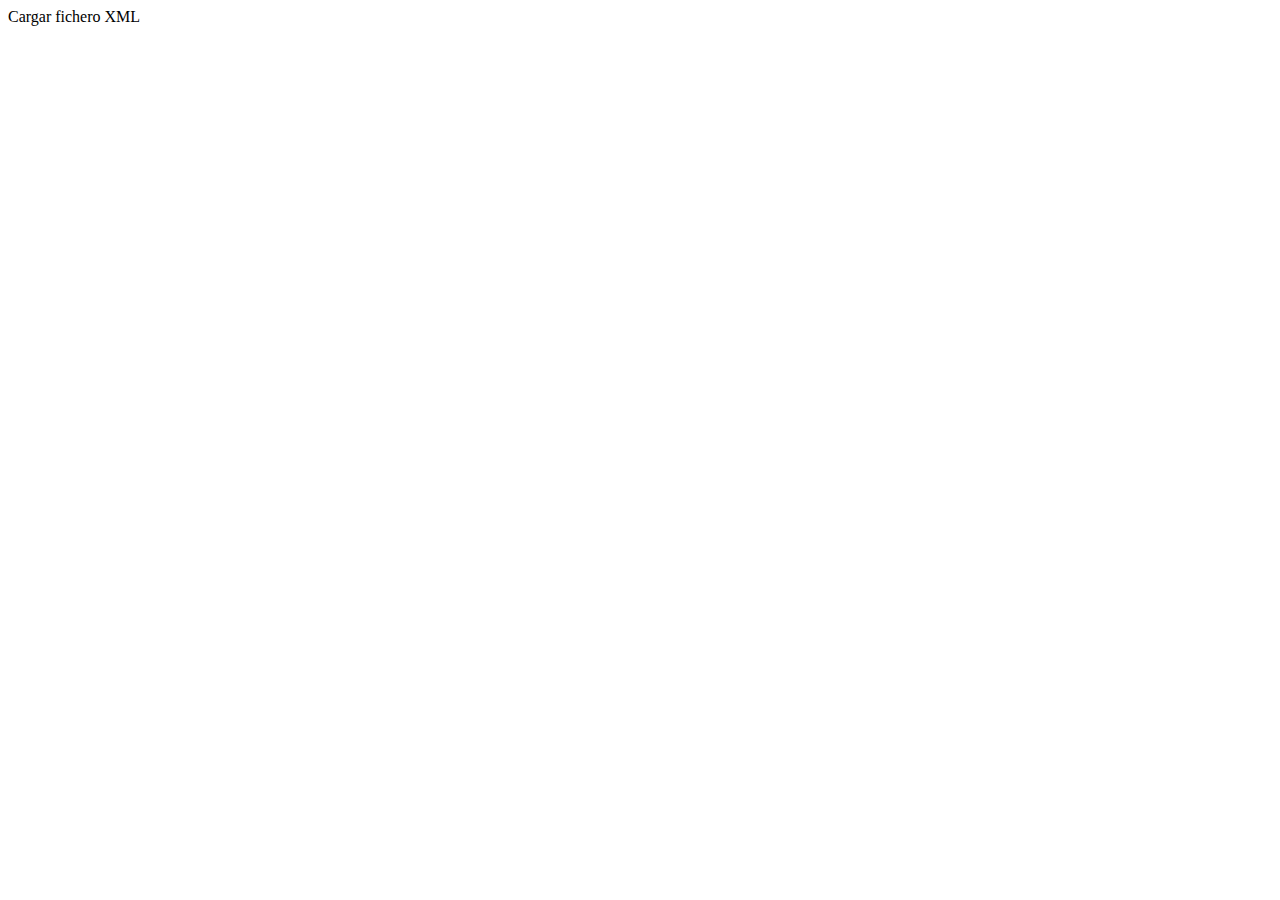
==== Ejercicio1/index.html @ 5df493b8 "Add files via upload" ====
<!DOCTYPE>
<html>
    <head>
        <meta charset="UTF-8"/>
        <title>Leer fichero XML y TXT</title>
    </head>
    <body>
		<div>Cargar fichero XML</div>
		<div id="ficheroXML"></div>
        <script src="ajax.js"></script>
        <script src="leerFicheroXML.js"></script>
	</body>
</html>
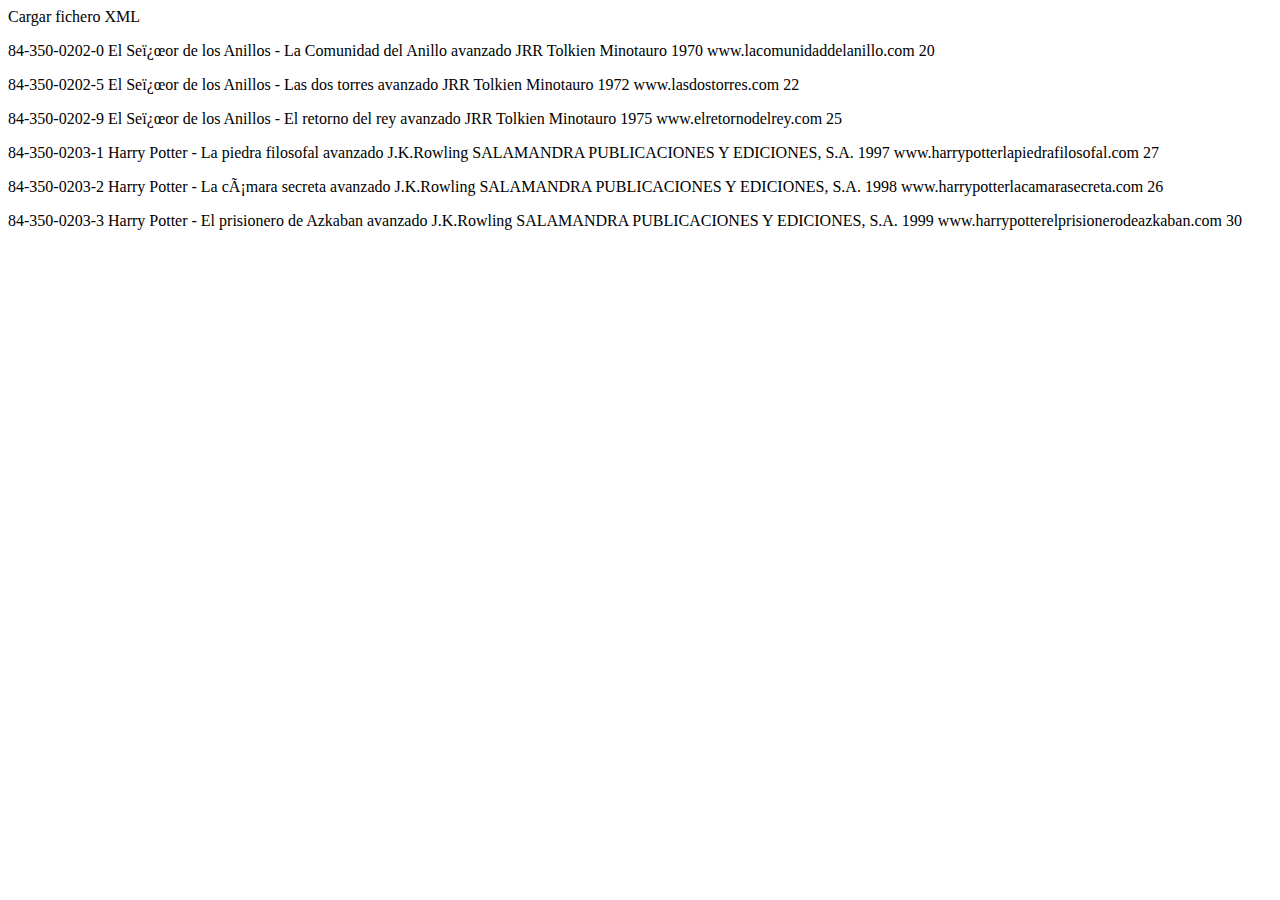
==== commit 09a1ab32: "cambios" ====
--- a/Ejercicio1/index.html
+++ b/Ejercicio1/index.html
@@ -4,10 +4,12 @@
     <head>
         <meta charset="UTF-8"/>
         <title>Leer fichero XML y TXT</title>
+        <link href="index.CSS" rel="stylesheet" media="all" type="text/css" />
     </head>
     <body>
 		<div>Cargar fichero XML</div>
-		<div id="ficheroXML"></div>
+		<div id="ContenedorLibros"></div>
+        <div id = "Tabla"></div>
         <script src="ajax.js"></script>
         <script src="leerFicheroXML.js"></script>
 	</body>
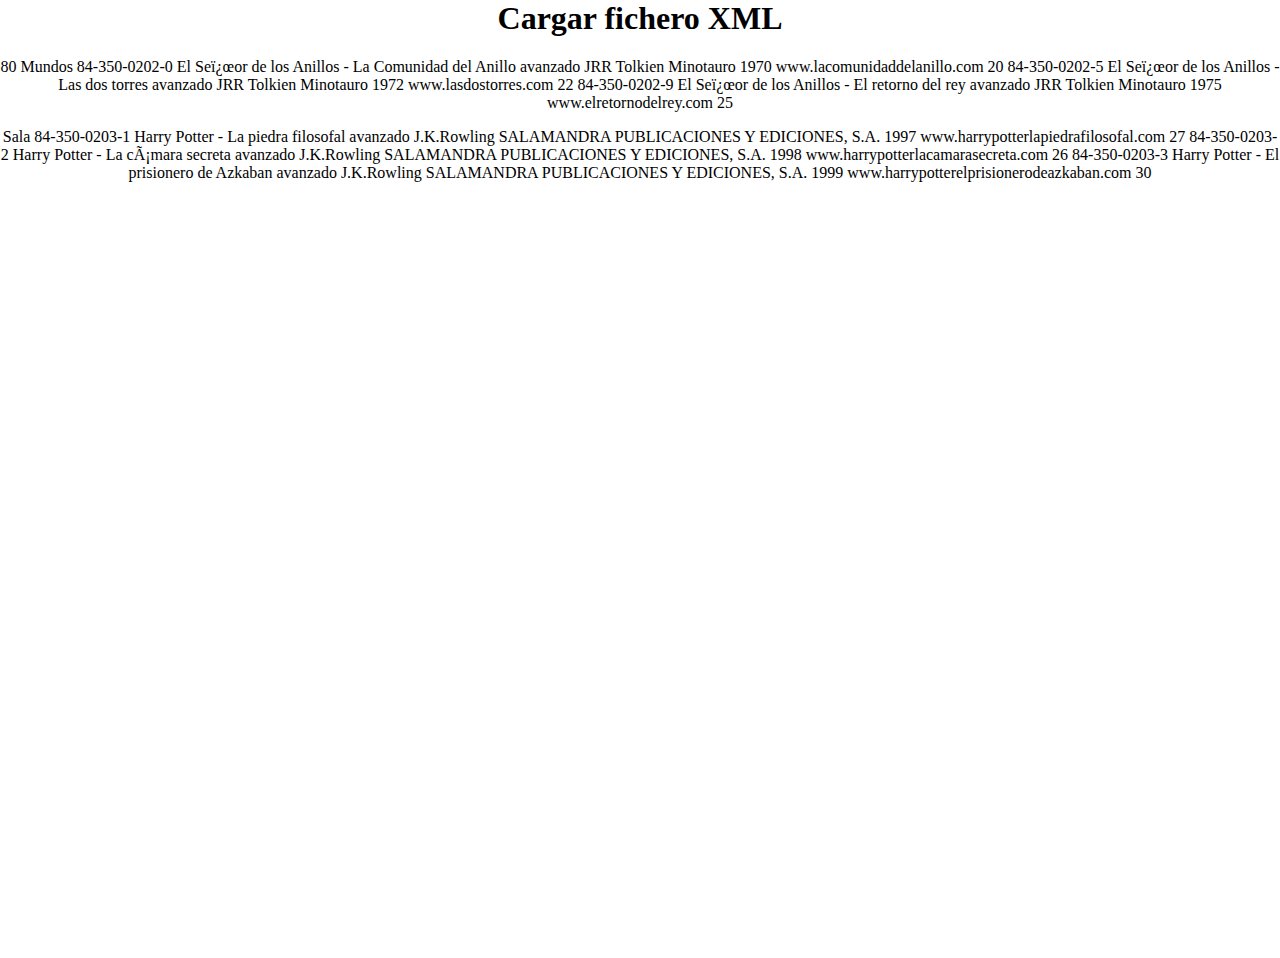
==== commit 97df4b02: "index" ====
--- a/Ejercicio1/index.html
+++ b/Ejercicio1/index.html
@@ -1,16 +1,43 @@
-
-<!DOCTYPE>
-<html>
-    <head>
-        <meta charset="UTF-8"/>
-        <title>Leer fichero XML y TXT</title>
-        <link href="index.CSS" rel="stylesheet" media="all" type="text/css" />
-    </head>
-    <body>
-		<div>Cargar fichero XML</div>
-		<div id="ContenedorLibros"></div>
-        <div id = "Tabla"></div>
-        <script src="ajax.js"></script>
-        <script src="leerFicheroXML.js"></script>
-	</body>
+<!DOCTYPE>
+<html>
+    <head>
+        <meta charset="UTF-8"/>
+        <title>Leer fichero XML y TXT</title>
+        <link href="Librerias.css" rel="stylesheet" media="all" type="text/css" />
+    </head>
+    <body>
+		<h1>Cargar fichero XML</h1>
+		<div id="ContenedorLibros">
+     <!--   <div id = "Tabla">
+          <div id= "Libreria">soy  la libreria</div>
+          <div class="fila">
+            <div class="celda">
+              Lorem ipsum dolor sit amet, consectetur adipiscing elit. Suspendisse interdum mauris urna, quis iaculis odio mattis sed. Proin fermentum vulputate massa, eleifend semper sapien tempus ac. Vestibulum sapien nulla, facilisis a tristique quis, dictum in est. Suspendisse condimentum metus laoreet, faucibus erat et, finibus odio. Mauris tempor dolor eu est mollis, a pharetra diam placerat. Aenean luctus, neque eu scelerisque porta, libero turpis sagittis enim, a vulputate leo lectus nec risus. Orci varius natoque penatibus et magnis dis parturient montes, nascetur ridiculus mus. Donec sed nisi odio. Cras id quam sagittis, aliquam libero sit amet, viverra augue. Aenean rutrum viverra neque, at lacinia ligula commodo vel. Maecenas eu consectetur lacus, sed fermentum nulla. Nunc efficitur magna volutpat viverra cursus. Mauris sagittis nisl a aliquet lobortis. Pellentesque nec elit blandit, elementum diam sit amet, tincidunt ex.
+            </div>
+            <div class="celda">
+              Lorem ipsum dolor sit amet, consectetur adipiscing elit. Suspendisse interdum mauris urna, quis iaculis odio mattis sed. Proin fermentum vulputate massa, eleifend semper sapien tempus ac. Vestibulum sapien nulla, facilisis a tristique quis, dictum in est. Suspendisse condimentum metus laoreet, faucibus erat et, finibus odio. Mauris tempor dolor eu est mollis, a pharetra diam placerat. Aenean luctus, neque eu scelerisque porta, libero turpis sagittis enim, a vulputate leo lectus nec risus. Orci varius natoque penatibus et magnis dis parturient montes, nascetur ridiculus mus. Donec sed nisi odio. Cras id quam sagittis, aliquam libero sit amet, viverra augue. Aenean rutrum viverra neque, at lacinia ligula commodo vel. Maecenas eu consectetur lacus, sed fermentum nulla. Nunc efficitur magna volutpat viverra cursus. Mauris sagittis nisl a aliquet lobortis. Pellentesque nec elit blandit, elementum diam sit amet, tincidunt ex.
+            </div>
+            <div class="celda">
+              Lorem ipsum dolor sit amet, consectetur adipiscing elit. Suspendisse interdum mauris urna, quis iaculis odio mattis sed. Proin fermentum vulputate massa, eleifend semper sapien tempus ac. Vestibulum sapien nulla, facilisis a tristique quis, dictum in est. Suspendisse condimentum metus laoreet, faucibus erat et, finibus odio. Mauris tempor dolor eu est mollis, a pharetra diam placerat. Aenean luctus, neque eu scelerisque porta, libero turpis sagittis enim, a vulputate leo lectus nec risus. Orci varius natoque penatibus et magnis dis parturient montes, nascetur ridiculus mus. Donec sed nisi odio. Cras id quam sagittis, aliquam libero sit amet, viverra augue. Aenean rutrum viverra neque, at lacinia ligula commodo vel. Maecenas eu consectetur lacus, sed fermentum nulla. Nunc efficitur magna volutpat viverra cursus. Mauris sagittis nisl a aliquet lobortis. Pellentesque nec elit blandit, elementum diam sit amet, tincidunt ex.
+            </div>
+          </div>
+    
+          <div class="fila"> 
+            <div class="celda">
+              Lorem ipsum dolor sit amet, consectetur adipiscing elit. Suspendisse interdum mauris urna, quis iaculis odio mattis sed. Proin fermentum vulputate massa, eleifend semper sapien tempus ac. Vestibulum sapien nulla, facilisis a tristique quis, dictum in est. Suspendisse condimentum metus laoreet, faucibus erat et, finibus odio. Mauris tempor dolor eu est mollis, a pharetra diam placerat. Aenean luctus, neque eu scelerisque porta, libero turpis sagittis enim, a vulputate leo lectus nec risus. Orci varius natoque penatibus et magnis dis parturient montes, nascetur ridiculus mus. Donec sed nisi odio. Cras id quam sagittis, aliquam libero sit amet, viverra augue. Aenean rutrum viverra neque, at lacinia ligula commodo vel. Maecenas eu consectetur lacus, sed fermentum nulla. Nunc efficitur magna volutpat viverra cursus. Mauris sagittis nisl a aliquet lobortis. Pellentesque nec elit blandit, elementum diam sit amet, tincidunt ex.
+            </div>
+            <div class="celda">
+              Lorem ipsum dolor sit amet, consectetur adipiscing elit. Suspendisse interdum mauris urna, quis iaculis odio mattis sed. Proin fermentum vulputate massa, eleifend semper sapien tempus ac. Vestibulum sapien nulla, facilisis a tristique quis, dictum in est. Suspendisse condimentum metus laoreet, faucibus erat et, finibus odio. Mauris tempor dolor eu est mollis, a pharetra diam placerat. Aenean luctus, neque eu scelerisque porta, libero turpis sagittis enim, a vulputate leo lectus nec risus. Orci varius natoque penatibus et magnis dis parturient montes, nascetur ridiculus mus. Donec sed nisi odio. Cras id quam sagittis, aliquam libero sit amet, viverra augue. Aenean rutrum viverra neque, at lacinia ligula commodo vel. Maecenas eu consectetur lacus, sed fermentum nulla. Nunc efficitur magna volutpat viverra cursus. Mauris sagittis nisl a aliquet lobortis. Pellentesque nec elit blandit, elementum diam sit amet, tincidunt ex.
+            </div>
+            <div class="celda">
+              Lorem ipsum dolor sit amet, consectetur adipiscing elit. Suspendisse interdum mauris urna, quis iaculis odio mattis sed. Proin fermentum vulputate massa, eleifend semper sapien tempus ac. Vestibulum sapien nulla, facilisis a tristique quis, dictum in est. Suspendisse condimentum metus laoreet, faucibus erat et, finibus odio. Mauris tempor dolor eu est mollis, a pharetra diam placerat. Aenean luctus, neque eu scelerisque porta, libero turpis sagittis enim, a vulputate leo lectus nec risus. Orci varius natoque penatibus et magnis dis parturient montes, nascetur ridiculus mus. Donec sed nisi odio. Cras id quam sagittis, aliquam libero sit amet, viverra augue. Aenean rutrum viverra neque, at lacinia ligula commodo vel. Maecenas eu consectetur lacus, sed fermentum nulla. Nunc efficitur magna volutpat viverra cursus. Mauris sagittis nisl a aliquet lobortis. Pellentesque nec elit blandit, elementum diam sit amet, tincidunt ex.
+            </div>
+          </div>
+        </div> --> 
+      </div>
+        <script src="ajax.js"></script> 
+
+
+		<script src="Librerias.js"></script>
+    </body>
 </html>--- a/Ejercicio1/Librerias.css
+++ b/Ejercicio1/Librerias.css
@@ -0,0 +1,39 @@
+
+body
+{
+    margin: 0px;
+    text-align: center;
+    align-items: center;
+
+}
+
+div{
+    
+    min-height:100vh;
+    max-width: 100vw;
+}
+.tabla
+{
+  display: table;
+}
+
+
+.fila
+{
+  border: 1px solid black;
+  display: table-row;
+}
+
+.celda
+{
+  border: 1px solid black;
+  vertical-align: middle;
+  display: table-cell;
+}
+#Libreria{
+    min-height: auto;
+    height: auto;
+    display: block;
+    border: 1px solid black;
+
+}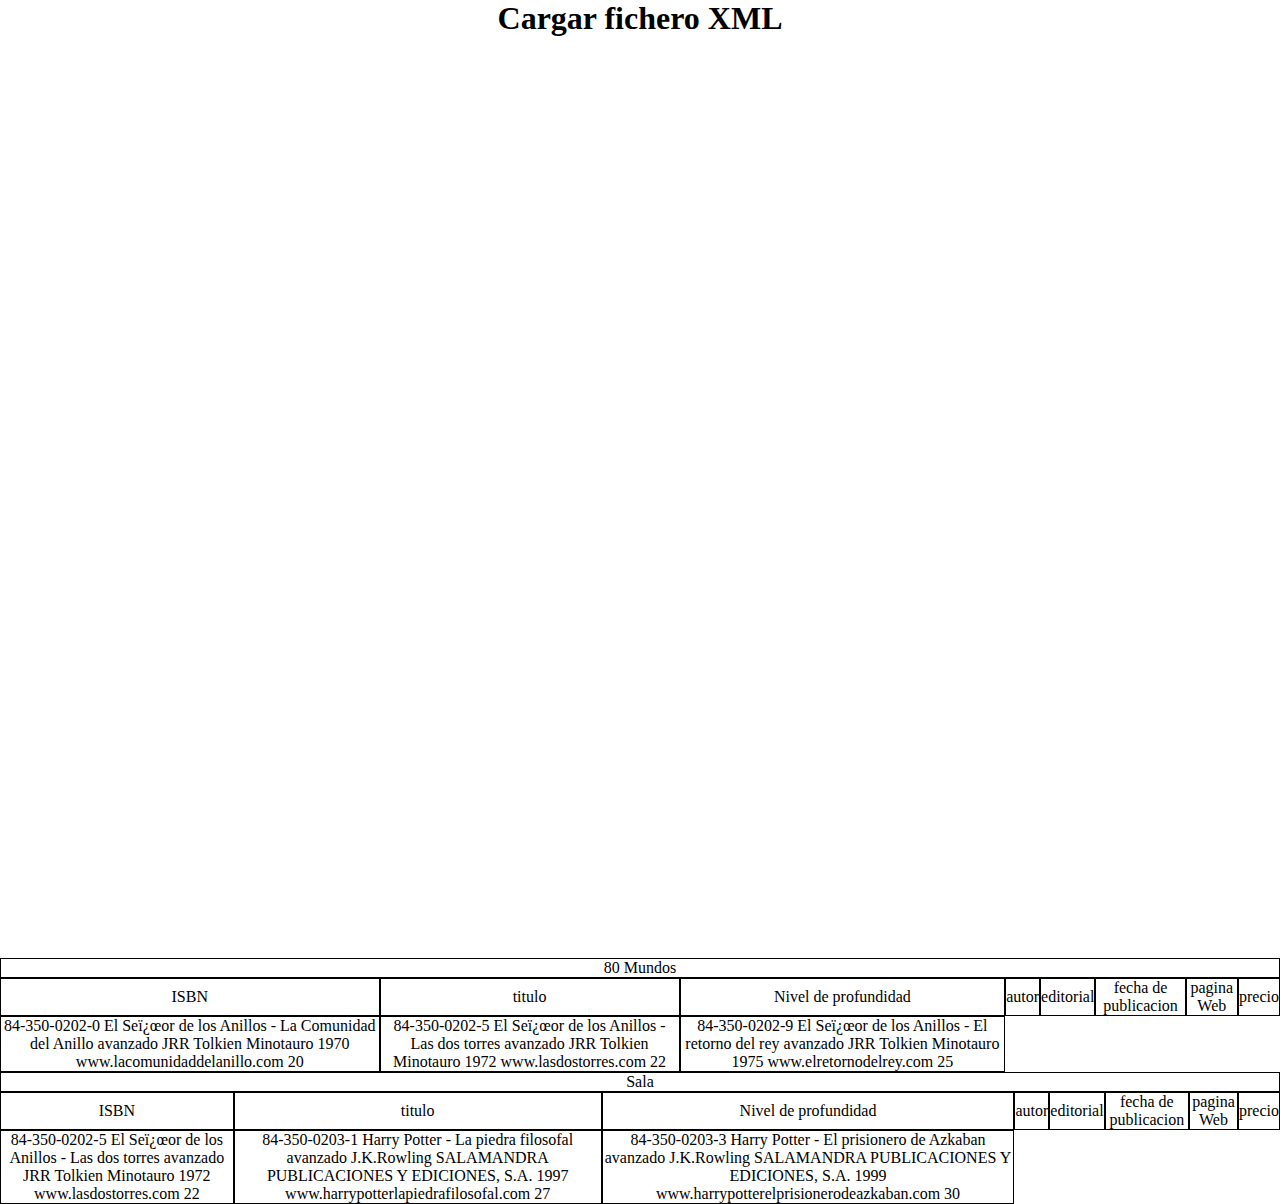
==== commit 26492abb: "cambiando comillas intentando que me muestre lo que hay en capaVacia" ====
--- a/Ejercicio1/index.html
+++ b/Ejercicio1/index.html
@@ -11,26 +11,25 @@
      <!--   <div id = "Tabla">
           <div id= "Libreria">soy  la libreria</div>
           <div class="fila">
-            <div class="celda">
-              Lorem ipsum dolor sit amet, consectetur adipiscing elit. Suspendisse interdum mauris urna, quis iaculis odio mattis sed. Proin fermentum vulputate massa, eleifend semper sapien tempus ac. Vestibulum sapien nulla, facilisis a tristique quis, dictum in est. Suspendisse condimentum metus laoreet, faucibus erat et, finibus odio. Mauris tempor dolor eu est mollis, a pharetra diam placerat. Aenean luctus, neque eu scelerisque porta, libero turpis sagittis enim, a vulputate leo lectus nec risus. Orci varius natoque penatibus et magnis dis parturient montes, nascetur ridiculus mus. Donec sed nisi odio. Cras id quam sagittis, aliquam libero sit amet, viverra augue. Aenean rutrum viverra neque, at lacinia ligula commodo vel. Maecenas eu consectetur lacus, sed fermentum nulla. Nunc efficitur magna volutpat viverra cursus. Mauris sagittis nisl a aliquet lobortis. Pellentesque nec elit blandit, elementum diam sit amet, tincidunt ex.
-            </div>
-            <div class="celda">
-              Lorem ipsum dolor sit amet, consectetur adipiscing elit. Suspendisse interdum mauris urna, quis iaculis odio mattis sed. Proin fermentum vulputate massa, eleifend semper sapien tempus ac. Vestibulum sapien nulla, facilisis a tristique quis, dictum in est. Suspendisse condimentum metus laoreet, faucibus erat et, finibus odio. Mauris tempor dolor eu est mollis, a pharetra diam placerat. Aenean luctus, neque eu scelerisque porta, libero turpis sagittis enim, a vulputate leo lectus nec risus. Orci varius natoque penatibus et magnis dis parturient montes, nascetur ridiculus mus. Donec sed nisi odio. Cras id quam sagittis, aliquam libero sit amet, viverra augue. Aenean rutrum viverra neque, at lacinia ligula commodo vel. Maecenas eu consectetur lacus, sed fermentum nulla. Nunc efficitur magna volutpat viverra cursus. Mauris sagittis nisl a aliquet lobortis. Pellentesque nec elit blandit, elementum diam sit amet, tincidunt ex.
-            </div>
-            <div class="celda">
-              Lorem ipsum dolor sit amet, consectetur adipiscing elit. Suspendisse interdum mauris urna, quis iaculis odio mattis sed. Proin fermentum vulputate massa, eleifend semper sapien tempus ac. Vestibulum sapien nulla, facilisis a tristique quis, dictum in est. Suspendisse condimentum metus laoreet, faucibus erat et, finibus odio. Mauris tempor dolor eu est mollis, a pharetra diam placerat. Aenean luctus, neque eu scelerisque porta, libero turpis sagittis enim, a vulputate leo lectus nec risus. Orci varius natoque penatibus et magnis dis parturient montes, nascetur ridiculus mus. Donec sed nisi odio. Cras id quam sagittis, aliquam libero sit amet, viverra augue. Aenean rutrum viverra neque, at lacinia ligula commodo vel. Maecenas eu consectetur lacus, sed fermentum nulla. Nunc efficitur magna volutpat viverra cursus. Mauris sagittis nisl a aliquet lobortis. Pellentesque nec elit blandit, elementum diam sit amet, tincidunt ex.
-            </div>
+            <div class="celda">ISBN</div>
+            <div class="celda">titulo</div>
+            <div class="celda">Nivel de profundidad</div>
+            <div class="celda">autor</div>
+            <div class="celda">editorial</div>
+            <div class="celda">fecha de publicacion</div>
+            <div class="celda">pagina Web</div>
+            <div class="celda">precio</div>
           </div>
     
           <div class="fila"> 
             <div class="celda">
-              Lorem ipsum dolor sit amet, consectetur adipiscing elit. Suspendisse interdum mauris urna, quis iaculis odio mattis sed. Proin fermentum vulputate massa, eleifend semper sapien tempus ac. Vestibulum sapien nulla, facilisis a tristique quis, dictum in est. Suspendisse condimentum metus laoreet, faucibus erat et, finibus odio. Mauris tempor dolor eu est mollis, a pharetra diam placerat. Aenean luctus, neque eu scelerisque porta, libero turpis sagittis enim, a vulputate leo lectus nec risus. Orci varius natoque penatibus et magnis dis parturient montes, nascetur ridiculus mus. Donec sed nisi odio. Cras id quam sagittis, aliquam libero sit amet, viverra augue. Aenean rutrum viverra neque, at lacinia ligula commodo vel. Maecenas eu consectetur lacus, sed fermentum nulla. Nunc efficitur magna volutpat viverra cursus. Mauris sagittis nisl a aliquet lobortis. Pellentesque nec elit blandit, elementum diam sit amet, tincidunt ex.
+              
             </div>
             <div class="celda">
-              Lorem ipsum dolor sit amet, consectetur adipiscing elit. Suspendisse interdum mauris urna, quis iaculis odio mattis sed. Proin fermentum vulputate massa, eleifend semper sapien tempus ac. Vestibulum sapien nulla, facilisis a tristique quis, dictum in est. Suspendisse condimentum metus laoreet, faucibus erat et, finibus odio. Mauris tempor dolor eu est mollis, a pharetra diam placerat. Aenean luctus, neque eu scelerisque porta, libero turpis sagittis enim, a vulputate leo lectus nec risus. Orci varius natoque penatibus et magnis dis parturient montes, nascetur ridiculus mus. Donec sed nisi odio. Cras id quam sagittis, aliquam libero sit amet, viverra augue. Aenean rutrum viverra neque, at lacinia ligula commodo vel. Maecenas eu consectetur lacus, sed fermentum nulla. Nunc efficitur magna volutpat viverra cursus. Mauris sagittis nisl a aliquet lobortis. Pellentesque nec elit blandit, elementum diam sit amet, tincidunt ex.
+              
             </div>
             <div class="celda">
-              Lorem ipsum dolor sit amet, consectetur adipiscing elit. Suspendisse interdum mauris urna, quis iaculis odio mattis sed. Proin fermentum vulputate massa, eleifend semper sapien tempus ac. Vestibulum sapien nulla, facilisis a tristique quis, dictum in est. Suspendisse condimentum metus laoreet, faucibus erat et, finibus odio. Mauris tempor dolor eu est mollis, a pharetra diam placerat. Aenean luctus, neque eu scelerisque porta, libero turpis sagittis enim, a vulputate leo lectus nec risus. Orci varius natoque penatibus et magnis dis parturient montes, nascetur ridiculus mus. Donec sed nisi odio. Cras id quam sagittis, aliquam libero sit amet, viverra augue. Aenean rutrum viverra neque, at lacinia ligula commodo vel. Maecenas eu consectetur lacus, sed fermentum nulla. Nunc efficitur magna volutpat viverra cursus. Mauris sagittis nisl a aliquet lobortis. Pellentesque nec elit blandit, elementum diam sit amet, tincidunt ex.
+              
             </div>
           </div>
         </div> --> 
